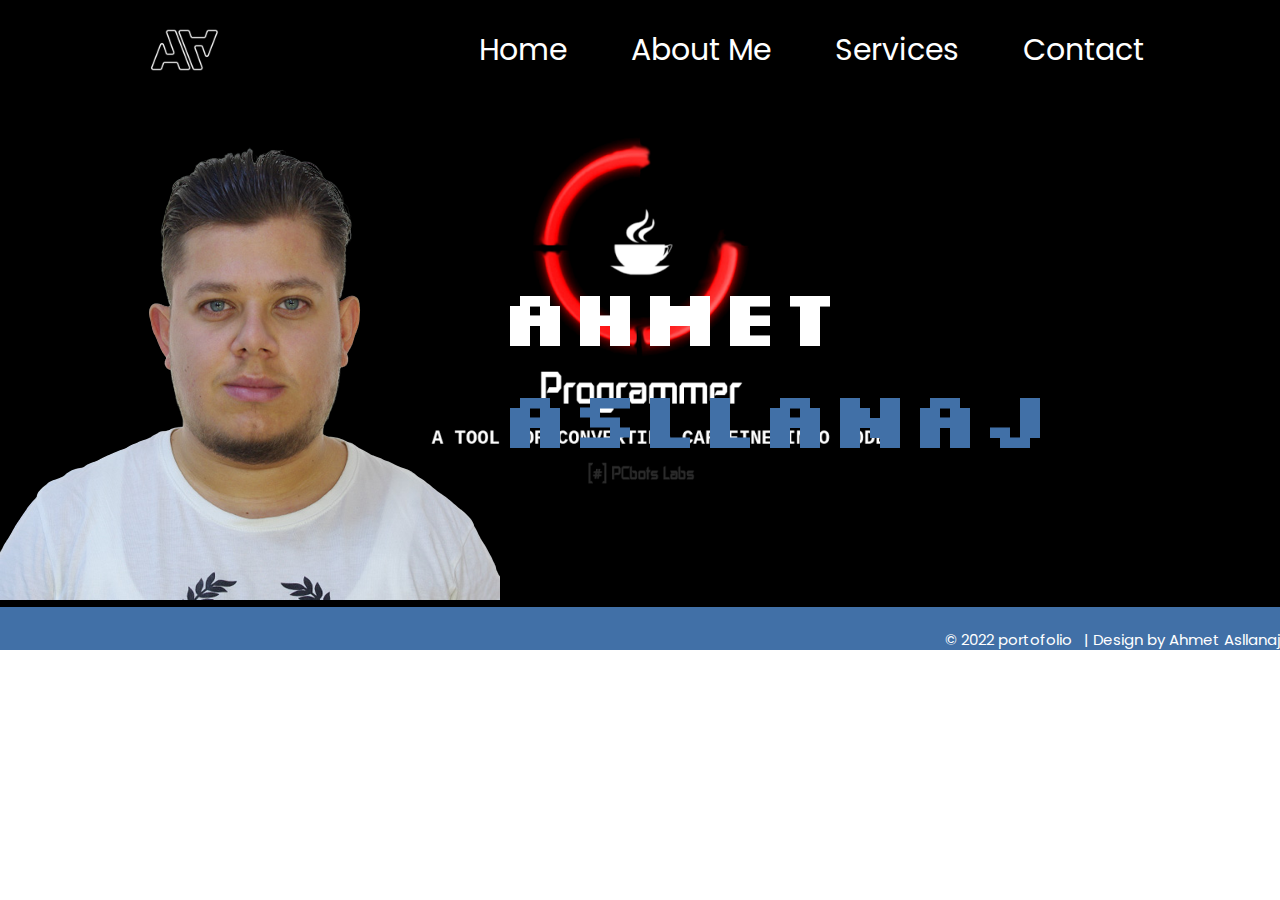
==== index.html @ 36922a68 "first commit" ====
<!DOCTYPE html>
<html lang="en">
  <head>
    <meta charset="UTF-8" />
    <meta http-equiv="X-UA-Compatible" content="IE=edge" />
    <meta name="viewport" content="width=device-width, initial-scale=1.0" />
    <link rel="stylesheet" href="CSS/styler.css" />

    <title>Ahmet Asllanaj</title>
  </head>
  <body>
    <div class="container">
      <div class="header">
        <div class="logo-container">
          <img class="logo" src="images/ll.jpg" alt="logo" />
        </div>

        <nav class="menu">
          <a href="index.html">Home</a>
          <a href="About.html">About Me</a>
          <a href="Services.html">Services</a>
          <a href="contact.html">Contact</a>
        </nav>
      </div>

      <div class="body">
        <div>
          <img
            class="my-pic"
            src="images/IMGP7728-removebg-preview.png"
            alt="me"
          />
        </div>
        <div class="my-name">
          <h1>AHMET <span>ASLLANAJ</span></h1>
        </div>
      </div>

      <footer>
        &copy; 2022 portofolio &nbsp; <span class="separator">|</span> Design by
        Ahmet Asllanaj
      </footer>
    </div>
  </body>
</html>
---- CSS/styler.css ----
@import url("https://fonts.googleapis.com/css2?family=Poppins&display=swap");
@import url("https://fonts.googleapis.com/css2?family=Silkscreen&display=swap");

* {
  margin: 0 auto;
  padding: 0;
  box-sizing: border-box;
  font-family: "poppins";
}
body {
  margin: 0 auto;
  height: 100%;
  box-sizing: border-box;
}
.container {
  margin: 0;
  padding: 0;
  height: 100%;
  background-image: url("../images/home.png");
  background-size: cover;
}
.header {
  width: 100%;
  height: 100px;
  /*background: rgb(65, 112, 167);*/
  margin: 0;
  padding: 0;
  display: flex;
  justify-content: space-between;
}
.header .logo {
  width: 100px;
  height: 100px;
  margin-left: 30px;
}

.header .menu {
  margin: auto;
}
.header .menu a {
  font-size: 30px;
  text-decoration: none;
  color: white;
  margin: 15px 30px;
  cursor: pointer;
}
.header .menu a:hover {
  font-weight: bold;
  text-decoration: line-through;
}
.body {
  display: flex;
  justify-content: space-between;
  margin: 0;
}
.body .my-name {
  margin: auto;
  padding-top: 25px;
  font-size: 40px;
  color: white;
}
.body .my-name h1 {
  font-family: "Silkscreen";
}
.body .my-name span {
  font-family: "Silkscreen";
  color: rgb(65, 112, 167);
}
footer {
  background: rgb(65, 112, 167);
  margin: auto;
  color: white;
  padding-top: 21px;
  padding-bottom: 22px;
  font-size: 15px;
  text-align: right;
  height: 25px;
}

/*********About page**************/
.hero {
  margin: 0 auto;
  padding: 0;
  background-image: url("../images/2024228.webp");
  background-size: cover;
}
#container-flex {
  margin: 0 auto;
  box-sizing: border-box;
  display: flex;
  justify-content: flex-start;
}
.left {
  margin: 20px;
  margin-left: auto;
  padding: 5px;
  font-size: 20px;
  width: 500px;
  color: white;
  background-color: rgba(52, 59, 72, 0.3);
}
#container-flex .left img {
  width: 470px;
  margin: 5px;
  opacity: 10px;
}
.skill-container {
  margin: 20px auto;
  margin-right: 100px;
  width: 500px;
  color: white;
  font-weight: bold;
  list-style: none;
  background-color: rgba(52, 59, 72, 0.3);
}
.skill-container p {
  text-transform: uppercase;
  font-weight: bold;
  margin-left: 10px;
}
.skill-container h1 {
  text-align: center;
}
.skill-div {
  width: 470px;
  height: 20px;
  margin: 5px;
  border: 1px solid red;
  text-align: right;
  font-size: 15px;
  border-radius: 20px;
}
.html {
  margin: 0;
  width: 423px;
  height: 19px;
  color: black;
  border-radius: 20px;
  background: rgba(18, 250, 10, 0.651);
}
.css {
  margin: 0;
  width: 376px;
  height: 19px;
  color: black;
  border-radius: 20px;
  background: rgba(98, 250, 10, 0.651);
}
.js {
  margin: 0;
  width: 211px;
  height: 19px;
  color: black;
  border-radius: 20px;
  background: rgba(250, 174, 10, 0.651);
}
.c {
  margin: 0;
  width: 211px;
  height: 19px;
  color: black;
  border-radius: 20px;
  background: rgba(250, 174, 10, 0.651);
}
.msc {
  margin: 0;
  width: 329px;
  height: 19px;
  color: black;
  border-radius: 20px;
  background: rgba(118, 250, 10, 0.651);
}
.adob {
  margin: 0;
  width: 259px;
  height: 19px;
  color: black;
  border-radius: 20px;
  background: rgba(198, 250, 10, 0.651);
}
.pcs {
  margin: 0;
  width: 376px;
  height: 19px;
  color: black;
  border-radius: 20px;
  background: rgba(98, 250, 10, 0.651);
}
.canva {
  margin: 0;
  width: 240px;
  height: 19px;
  color: black;
  border-radius: 20px;
  background: rgba(166, 250, 10, 0.651);
}
/* .skill-section {
  margin: 20px auto;
  margin-right: 100px;
  width: 500px;
  color: white;
  font-weight: bold;
  list-style: none;
  background-color: rgba(52, 59, 72, 0.3);
}
.skill-section li {
  margin: 20px 0;
}
.bar {
  background: #353b48;
  display: block;
  height: 2px;
  border: 5px solid rgba(65, 112, 167);
  border-radius: 3px;
  overflow: hidden;
  box-shadow: 0 0 10px #cf1717;
}
.bar span {
  height: 2px;
  float: left;
  background: #aca2d4;
}
.html {
  width: 90%;
  animation: html 2s;
}
.css {
  width: 75%;
  animation: css 2s;
}
.js {
  width: 50%;
  animation: js 2s;
}
.cpp {
  width: 45%;
  animation: cpp 2s;
}
.msc {
  width: 70%;
  animation: msc 2s;
}
.adobe {
  width: 55%;
  animation: adobe 2s;
}
.pcs {
  width: 80%;
  animation: pcs 2s;
}
.canva {
  width: 65%;
  animation: canva 2s;
}

@keyframes html {
  0% {
    width: 0%;
  }
  100% {
    width: 90%;
  }
}
@keyframes css {
  0% {
    width: 0%;
  }
  100% {
    width: 75%;
  }
}
@keyframes js {
  0% {
    width: 0%;
  }
  100% {
    width: 50%;
  }
}
@keyframes cpp {
  0% {
    width: 0%;
  }
  100% {
    width: 45%;
  }
}
@keyframes msc {
  0% {
    width: 0%;
  }
  100% {
    width: 70%;
  }
}
@keyframes adobe {
  0% {
    width: 0%;
  }
  100% {
    width: 55%;
  }
}
@keyframes pcs {
  0% {
    width: 0%;
  }
  100% {
    width: 80%;
  }
}
@keyframes canva fill {
  0% {
    width: 0%;
  }
  100% {
    width: 65%;
  }
} */
/* .skill-container {
  background-color: white;
  padding: 30px 30px 54px;
  border-radius: 10px;
  box-shadow: 0 20px 30px rgba(0, 0, 0, 0.2);
  width: 40%;
  min-width: 570px;
  transform: translate(-50% -50%);
  margin: auto;
}

.skill-container * {
  font-family: sans-serif;
  color: black;
  font-weight: 500;
}

.skills-tab span {
  font-weight: bold;
}

.container h2 {
  margin-bottom: 50px;
  font-size: 35px;
  text-align: center;
  font-weight: bold;
  letter-spacing: 2px;
}

.details {
  width: 100%;
  display: flex;
  justify-content: space-between;
  margin-bottom: 10px;
}

.bar {
  position: relative;
  border: 2px solid #0d96e0;
  border-radius: 20px;
}

.bar div {
  position: relative;
  width: 0%;
  height: 9px;
  border-radius: 10px;
  background-color: #0d96e0;
}

.skills-element:not(:last-child) {
  margin-bottom: 30px;
}

#mo-bar {
  animation: mo-fill 2s forwards;
}
@keyframes mo-fill {
  100% {
    width: 100%;
    background-color: green;
  }
}

#ab-bar {
  animation: ab-fill 2s forwards;
}
@keyframes ab-fill {
  100% {
    width: 70%;
    background-color: rgb(3, 190, 3);
  }
}

#f5-bar {
  animation: f5-fill 2s forwards;
}
@keyframes f5-fill {
  100% {
    width: 80%;
    background-color: rgb(0, 150, 0);
  }
}

#bs-bar {
  animation: bs-fill 2s forwards;
}
@keyframes bs-fill {
  100% {
    width: 90%;
    background-color: rgb(0, 109, 0);
  }
}

#html-bar {
  animation: html-fill 2s forwards;
}
@keyframes html-fill {
  100% {
    width: 15%;
    background-color: red;
  }
}

#css-bar {
  animation: css-fill 2s forwards;
}
@keyframes css-fill {
  100% {
    width: 15%;
    background-color: red;
  }
} */
/*********services page**************/
.services-container {
  margin: 0 auto;
  width: 100%;
  height: 100%;
  box-sizing: border-box;
  background: #252839;
}
.headtitle {
  display: flex;
  justify-content: center;
  align-items: center;
  background: #252839;
}
.headtitle h1 {
  position: relative;
  font-size: 13vw;
  color: #252839;
  -webkit-text-stroke: 0.3vw #383d52;
  text-transform: uppercase;
}
.headtitle h1::before {
  content: attr(data-text);
  position: absolute;
  top: 0;
  left: 0;
  width: 100%;
  height: 100%;
  color: #01fe87;
  -webkit-text-stroke: 0vw #383d52;
  border-right: #01fe87;
  overflow: hidden;
  animation: animate 6s linear infinite;
}
@keyframes animate {
  0%,
  10%,
  100% {
    width: 0%;
  }
  70%,
  90% {
    width: 100%;
  }
}

/*********contact page**************/
.contact-container {
  background-image: url("../images/baramundi-headquarters-henn_2.jpg");
  background-size: cover;
}
.contact {
  position: relative;
  min-height: 100vh;
  padding: 50px 100px;
  display: flex;
  justify-content: center;
  align-items: center;
  flex-direction: column;
}
.contact .content {
  max-width: 800px;
  text-align: center;
  margin-bottom: 20px;
}
.contact .content h2 {
  font-size: 36px;
  font-weight: 500;
  color: #fff;
}
.contact .content p {
  font-weight: 300;
  color: #fff;
}
.contact-info-container {
  width: 100%;
  display: flex;
  justify-content: center;
  align-items: center;
  margin-top: 30px;
}

.contact-info-container .contactinfo {
  width: 50%;
  display: flex;
  flex-direction: column;
  align-items: flex-start;
  text-align: left;
}
.contact-info-container .contactinfo .box {
  position: relative;
  padding: 20px 0;
  display: flex;
  justify-content: flex-start;
  margin: 0;
}
.contact-info-container .contactinfo .box .icon {
  min-width: 60px;
  height: 60px;
  background: #fff;
  display: flex;
  justify-content: center;
  align-items: center;
  border-radius: 50%;
  font-size: 22px;
}
.contact-info-container .contactinfo .box .text {
  display: flex;
  margin-left: 20px;
  font-size: 16px;
  color: #fff;
  flex-direction: column;
  font-weight: 300;
}
.contact-info-container .contactinfo .box .text h3 {
  font-weight: bold;
  color: #e21919;
  text-align: center;
}
.contact-info-container .contactinfo .box .text a {
  color: #fff;
  text-decoration: none;
}
.contactform {
  width: 40%;
  padding: 40px;
  background: #fff;
}
.contactform h2 {
  font-size: 30px;
  color: #333;
  font-weight: 500;
}
.contact .inputbox {
  position: relative;
  width: 100%;
  margin-top: 10px;
}
.contactform .inputbox input,
.contactform .inputbox textarea {
  width: 100%;
  padding: 5px 0;
  font-size: 16px;
  margin: 10px 0;
  border: none;
  border-bottom: 2px solid #333;
  outline: none;
  resize: none;
}
.contactform .inputbox span {
  position: absolute;
  left: 0;
  padding: 5px 0;
  font-size: 16px;
  margin: 10px 0;
  pointer-events: none;
  transition: 0.5s;
  color: #666;
}
.contactform .inputbox input:focus ~ span,
.contactform .inputbox input:valid ~ span,
.contactform .inputbox textarea:focus ~ span,
.contactform .inputbox textarea:valid ~ span {
  color: #e91e63;
  font-size: 12px;
  transform: translateY(-20px);
}
.contactform .inputbox input[type="submit"] {
  width: 100px;
  background: #00bcd4;
  color: #fff;
  border: none;
  cursor: pointer;
  padding: 10px;
  font-size: 18px;
}
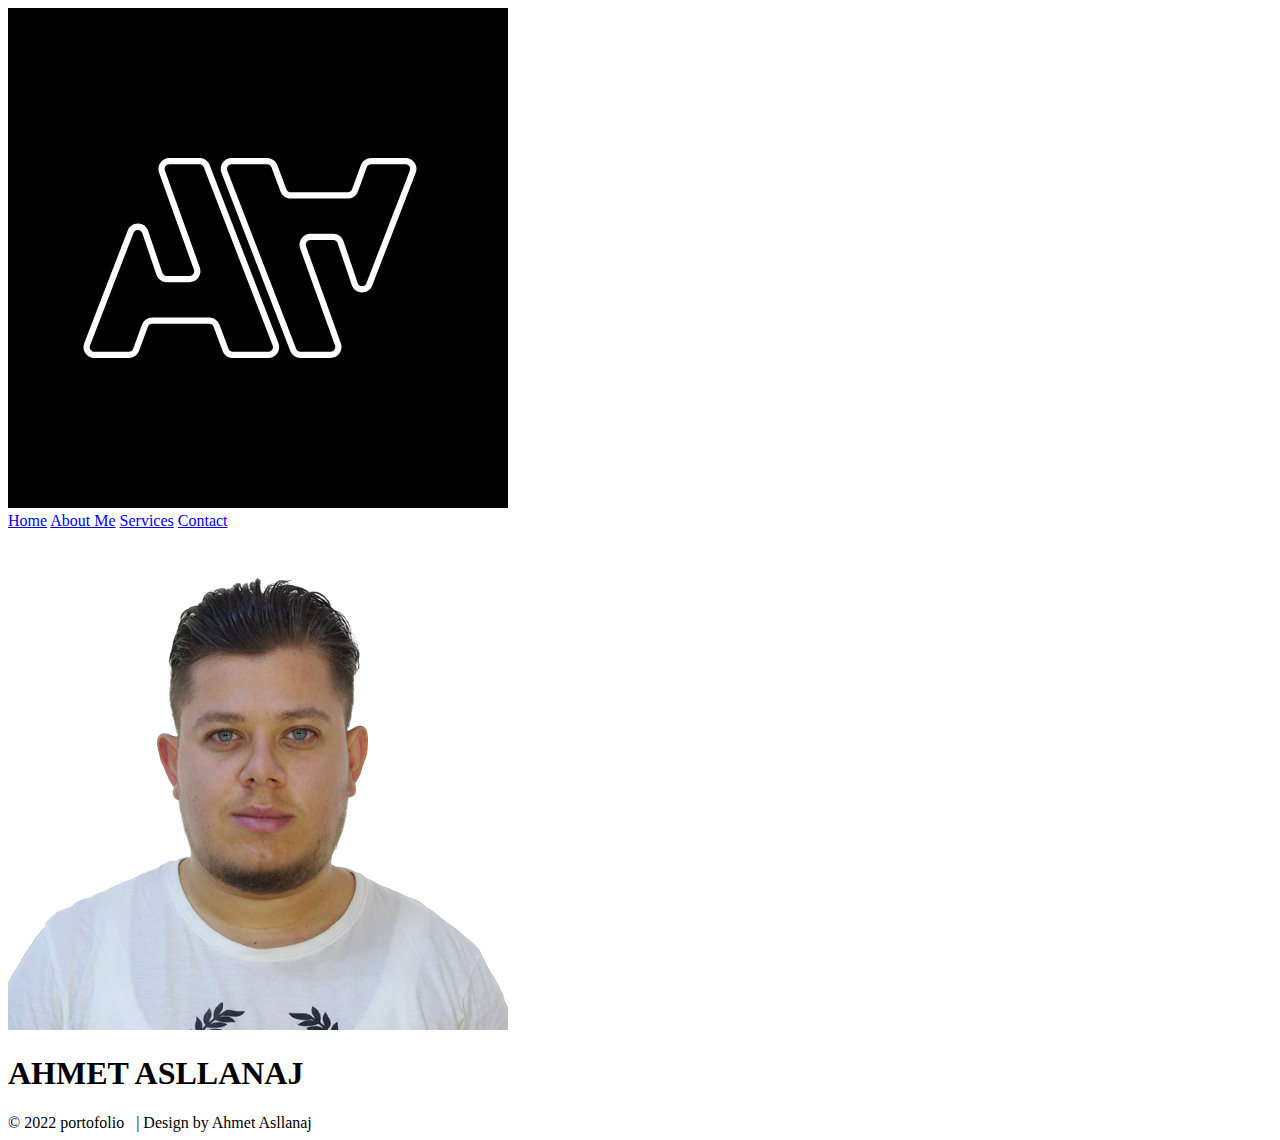
==== commit 9b5a8651: "Renaming" ====
--- a/index.html
+++ b/index.html
@@ -4,7 +4,7 @@
     <meta charset="UTF-8" />
     <meta http-equiv="X-UA-Compatible" content="IE=edge" />
     <meta name="viewport" content="width=device-width, initial-scale=1.0" />
-    <link rel="stylesheet" href="CSS/styler.css" />
+    <link rel="stylesheet" href="CSS/style.css" />
 
     <title>Ahmet Asllanaj</title>
   </head>
